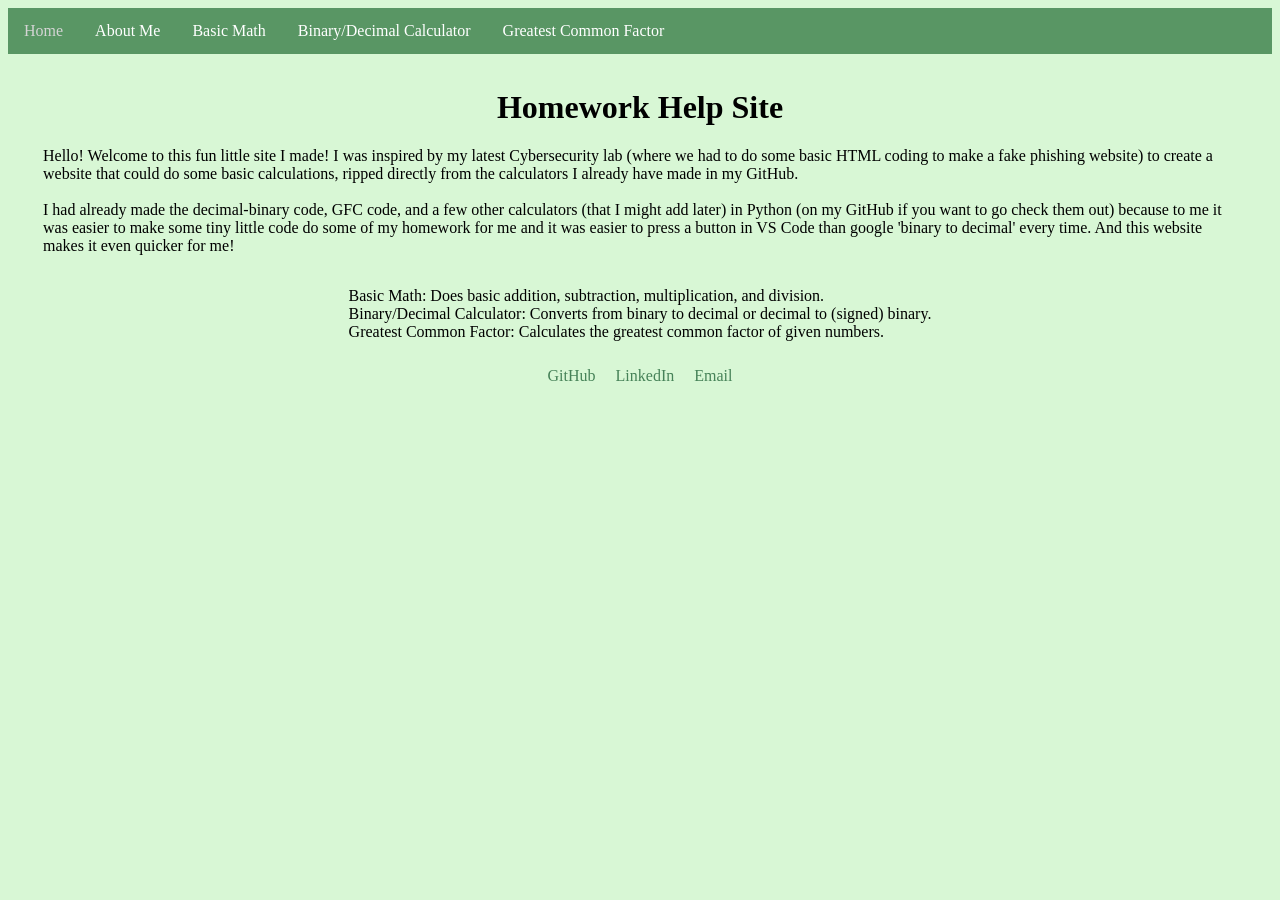
==== index.html @ 5e7af1ee "trying to make this deployable" ====
<!DOCTYPE html>
<html>
    <body>
        <link rel="stylesheet" href="index.css">
            <!-- links css so I can use it -->
        <style>
            body {
                background-color: #d8f7d5;
            }
            nav {
                background-color: #599664;
            }
            nav ul {
                list-style-type: none;
                /* removes the bullet points from the list */
                margin: 0;
                padding: 0;
                overflow: hidden;
                /* hides elements that go past the boundaries of the list */
            }
            nav li {
                float: left;
                /* aligns items to the left */
            }
            nav li a {
                display: block;
                /* makes anchor tags a block so width and height can be edited */
                color: white;
                text-align: center;
                /* centers the text within the anchor tags */
                padding: 14px 16px;
                text-decoration: none;
            }
            .current {
                color: #d4d4d4
            }
            .other:hover {
                color: #c3e6c6;
            }
            .content {
                margin: 35px;
            }
            .explanations {
                display: flex;
                justify-content: center;
            }
            .buttons {
                display: flex;
                justify-content: center;
            }
            .link {
                text-decoration: none;
                color: #468258;
                margin: 10px;
                /* defines the link colors */
                transition: transform 0.3s ease;
                /* adds a smooth transition effect to the transform property */
            }
            .link:hover {
                text-decoration: underline;
                color: #214f2f;
                transform: scale(1.05);
                /* scales the text up to 105% when hovered over */
            }
            .title {
                text-align: center;
            }
        </style>
        <nav>
            <ul>
                <!-- tabs for nav bar -->
                <li><a class="current" href="">Home</a></li>
                <li><a class="other" href="/about">About Me</a></li>
                <li><a class="other" href="/basic-math">Basic Math</a></li>
                <li><a class="other" href="/decimal-binary">Binary/Decimal Calculator</a></li>
                <li><a class="other" href="/GFC">Greatest Common Factor</a></li>
            </ul>
        </nav>
        <div class = 'content'>
            <h1 class="title">Homework Help Site</h1>
            <p>
            Hello! Welcome to this fun little site I made! I was inspired by my latest Cybersecurity lab 
            (where we had to do some basic HTML coding to make a fake phishing website) to create a 
            website that could do some basic calculations, ripped directly from the calculators I already
            have made in my GitHub.
            <br><br>
            I had already made the decimal-binary code, GFC code, and a few other calculators (that I might
            add later) in Python (on my GitHub if you want to go check them out) because to me it was easier
            to make some tiny little code do some of my homework for me and it was easier to press a button
            in VS Code than google 'binary to decimal' every time. And this website makes it even quicker 
            for me!
            </p>
            <div class = 'explanations'>
                <p>
                Basic Math: Does basic addition, subtraction, multiplication, and division.<br>
                Binary/Decimal Calculator: Converts from binary to decimal or decimal to (signed) binary.<br>
                Greatest Common Factor: Calculates the greatest common factor of given numbers.
                </p>
            </div>
            <div class="buttons">
                <a href="https://github.com/KarinaJadia" target="_blank" class="link" >GitHub</a>
                <a href="https://www.linkedin.com/in/karina-jadia/" target="_blank" class="link" >LinkedIn</a>
                <a href="mailto:karina.jadia@gmail.com" target="_blank" class="link" >Email</a>
            </div>
        </div>
    </body>
</html>
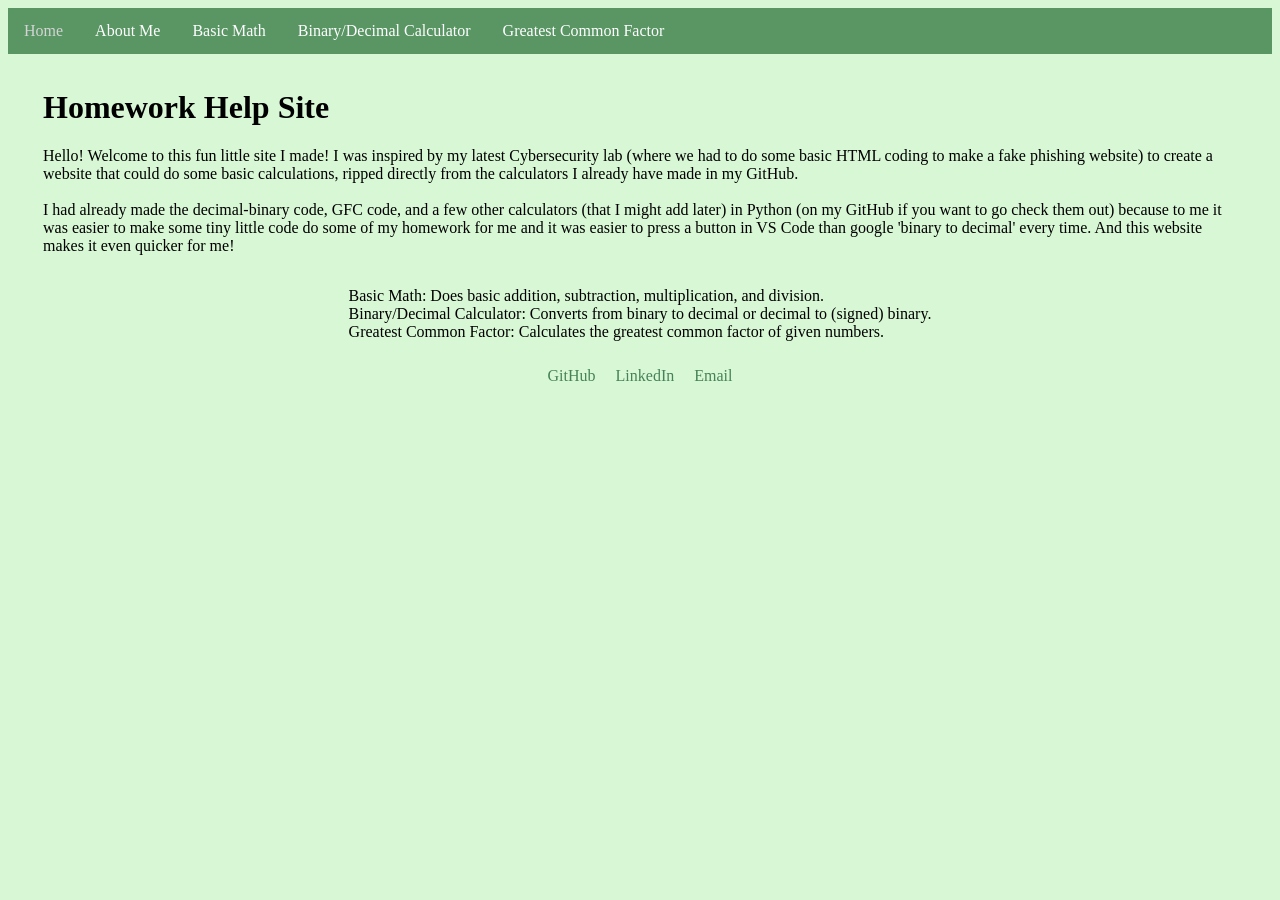
==== commit 13e982b9: ":art: finally made an index.css" ====
--- a/index.html
+++ b/index.html
@@ -1,79 +1,24 @@
 <!DOCTYPE html>
 <html>
+    <head>
+        <link rel="stylesheet" href="index.css">
+        <base href="/math-website/">
+    </head>
     <body>
-        <link rel="stylesheet" href="index.css">
-            <!-- links css so I can use it -->
         <style>
-            body {
-                background-color: #d8f7d5;
-            }
-            nav {
-                background-color: #599664;
-            }
-            nav ul {
-                list-style-type: none;
-                /* removes the bullet points from the list */
-                margin: 0;
-                padding: 0;
-                overflow: hidden;
-                /* hides elements that go past the boundaries of the list */
-            }
-            nav li {
-                float: left;
-                /* aligns items to the left */
-            }
-            nav li a {
-                display: block;
-                /* makes anchor tags a block so width and height can be edited */
-                color: white;
-                text-align: center;
-                /* centers the text within the anchor tags */
-                padding: 14px 16px;
-                text-decoration: none;
-            }
-            .current {
-                color: #d4d4d4
-            }
-            .other:hover {
-                color: #c3e6c6;
-            }
-            .content {
-                margin: 35px;
-            }
             .explanations {
                 display: flex;
                 justify-content: center;
-            }
-            .buttons {
-                display: flex;
-                justify-content: center;
-            }
-            .link {
-                text-decoration: none;
-                color: #468258;
-                margin: 10px;
-                /* defines the link colors */
-                transition: transform 0.3s ease;
-                /* adds a smooth transition effect to the transform property */
-            }
-            .link:hover {
-                text-decoration: underline;
-                color: #214f2f;
-                transform: scale(1.05);
-                /* scales the text up to 105% when hovered over */
-            }
-            .title {
-                text-align: center;
             }
         </style>
         <nav>
             <ul>
                 <!-- tabs for nav bar -->
                 <li><a class="current" href="">Home</a></li>
-                <li><a class="other" href="/about">About Me</a></li>
-                <li><a class="other" href="/basic-math">Basic Math</a></li>
-                <li><a class="other" href="/decimal-binary">Binary/Decimal Calculator</a></li>
-                <li><a class="other" href="/GFC">Greatest Common Factor</a></li>
+                <li><a class="other" href="about.html">About Me</a></li>
+                <li><a class="other" href="basic-math.html">Basic Math</a></li>
+                <li><a class="other" href="decimal-binary.html">Binary/Decimal Calculator</a></li>
+                <li><a class="other" href="GFC.html">Greatest Common Factor</a></li>                
             </ul>
         </nav>
         <div class = 'content'>
--- a/index.css
+++ b/index.css
@@ -0,0 +1,90 @@
+body {
+    background-color: #d8f7d5;
+}
+nav {
+    background-color: #599664;
+}
+nav ul {
+    list-style-type: none;
+    /* removes the bullet points from the list */
+    margin: 0;
+    padding: 0;
+    overflow: hidden;
+    /* hides elements that go past the boundaries of the list */
+}
+nav li {
+    float: left;
+    /* aligns items to the left */
+}
+nav li a {
+    display: block;
+    /* makes anchor tags a block so width and height can be edited */
+    color: white;
+    text-align: center;
+    /* centers the text within the anchor tags */
+    padding: 14px 16px;
+    text-decoration: none;
+}
+.current {
+    /* nav */
+    color: #d4d4d4
+}
+.other:hover {
+    /* nav */
+    color: #c3e6c6;
+}
+.button {
+    background-color: #bedfc1;
+    border-color:#888888;
+    border-radius: 0.5px;
+}
+.button:hover {
+    background-color: #9fc4a2;
+    border-color:#636363;
+}
+.main-container {
+    /* centers container */
+    width: 100%;
+    display: flex;
+    justify-content: center;
+}
+.result-box {
+    /* centers container */
+    display: flex;
+    justify-content: center;
+}
+.res-text {
+    margin: 2.5px;
+}
+.box {
+    display: flex;
+    flex-direction: column;
+    text-align: center;
+    align-items: center;
+    padding: 15px 15px; /* top-bottom right-left */
+}
+.link {
+    /* for about and index */
+    text-decoration: none;
+    color: #468258;
+    margin: 10px;
+    /* defines the link colors */
+    transition: transform 0.3s ease;
+    /* adds a smooth transition effect to the transform property */
+}
+.link:hover {
+    /* for about and index */
+    text-decoration: underline;
+    color: #214f2f;
+    transform: scale(1.05);
+    /* scales the text up to 105% when hovered over */
+}
+.buttons {
+    /* for about and index */
+    display: flex;
+    justify-content: center;
+}
+.content {
+    /* for about and index */
+    margin: 35px;
+}
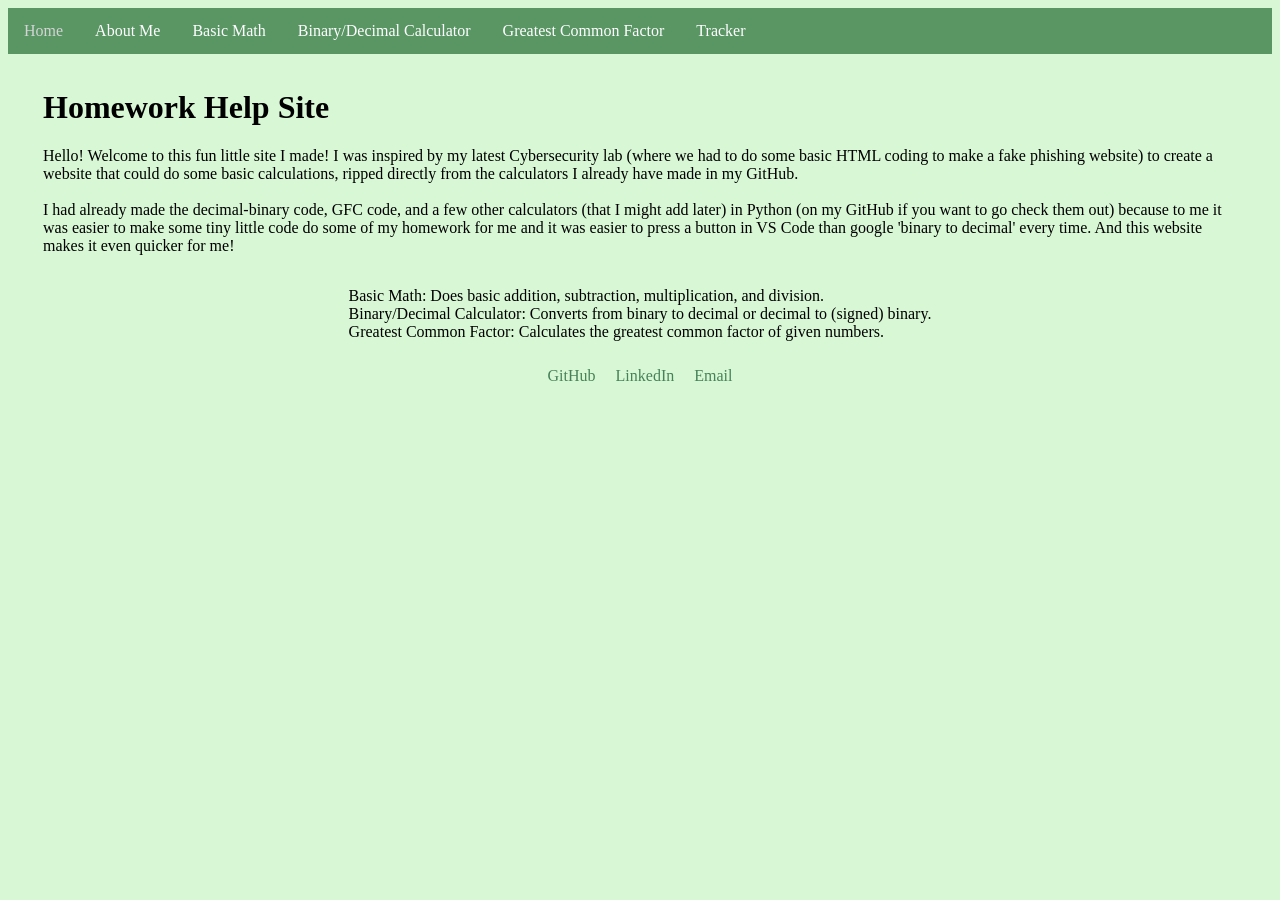
==== commit 2e95ad7b: "🏋️‍♀️ tracker!!" ====
--- a/index.html
+++ b/index.html
@@ -18,7 +18,8 @@
                 <li><a class="other" href="about.html">About Me</a></li>
                 <li><a class="other" href="basic-math.html">Basic Math</a></li>
                 <li><a class="other" href="decimal-binary.html">Binary/Decimal Calculator</a></li>
-                <li><a class="other" href="GFC.html">Greatest Common Factor</a></li>                
+                <li><a class="other" href="GFC.html">Greatest Common Factor</a></li>
+                <li><a class="other" href="tracker.html">Tracker</a></li>    
             </ul>
         </nav>
         <div class = 'content'>
